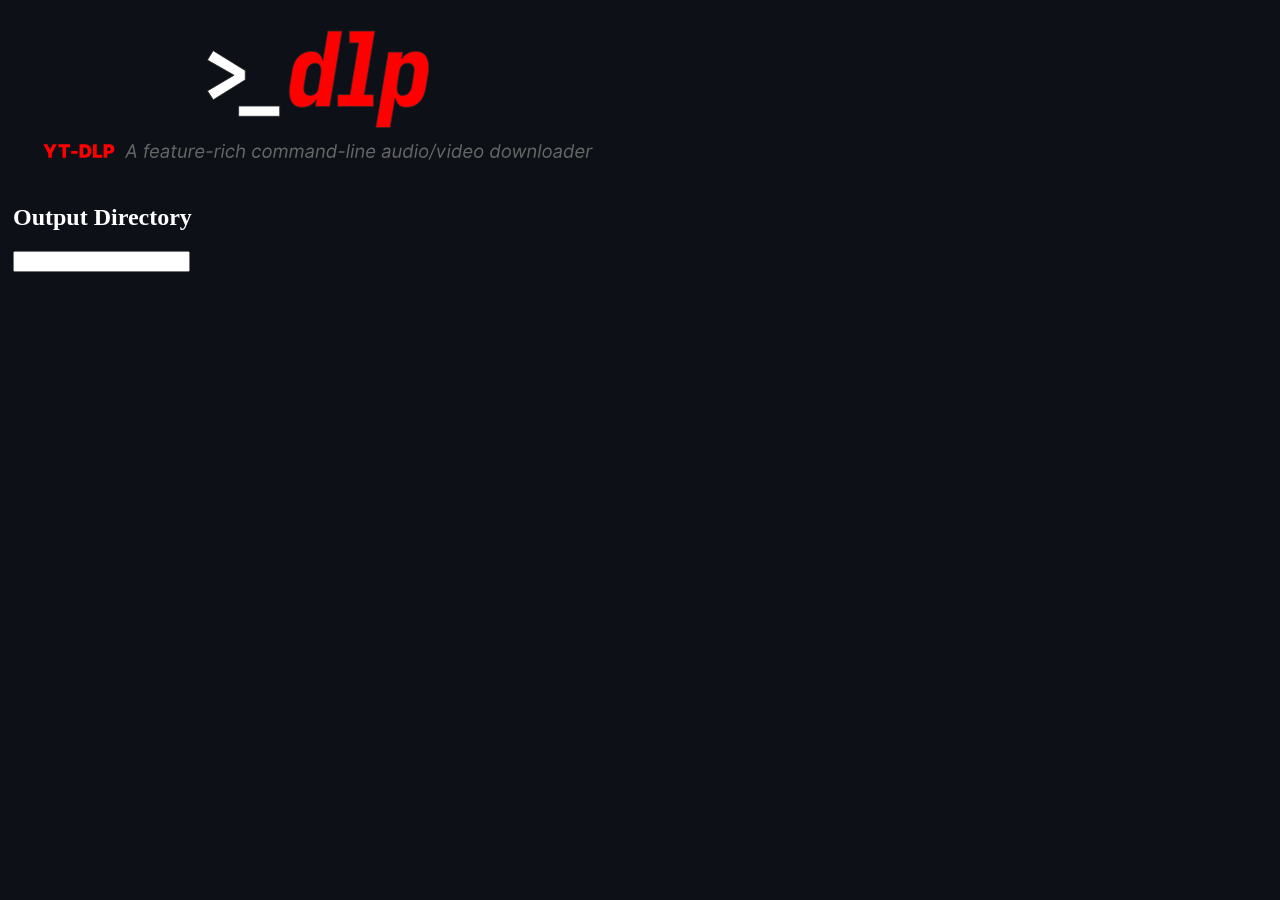
==== auto_yt_dlp/web/index.html @ 49564b42 "`0.0.0.1` First Initilazation of the App/Module I still don't know what to call this (app/module). A" ====
<!DOCTYPE html>
<html>
<head>
  <!--<meta http-equiv="refresh" content="5"> <!--? This is to see the updates i make on the file live -->

  <meta charset="UTF-8">
  <meta name="viewport" content="width=device-width, initial-scale=1.0">
  <title>Auto Youtube Video/Audio Downloader Plus</title> 
  <link rel="icon" href="favicon.ico" sizes="16x16" type="image/x-icon">
  <link rel="icon" href="favicon.ico" sizes="32x32" type="image/x-icon">
  <link rel="icon" href="favicon.ico" sizes="64x64" type="image/x-icon">
  <link rel="icon" href="favicon.ico" sizes="128x128" type="image/x-icon">
  <link rel="icon" href="favicon.ico" sizes="256x256" type="image/x-icon">
  <link rel="stylesheet" href="styles/main.css">
  <script defer type="text/javascript" src="/eel.js"></script>
  <script defer type="text/javascript" src="scripts/checker.js"></script>
</head>
<body>
  <header>
    <a href="https://github.com/yt-dlp/yt-dlp" target="_blank"><img id="header_logo" src="assets/banner.svg" draggable="false" (dragstart)="false;"></a>
  </header>

  <section id="output-section">
    <h1>Output Directory</h1>
    <input id="OutputPath1" type="text">
  </section>
</body>
</html>
---- auto_yt_dlp/web/styles/main.css ----
:root {
  --header_logo_background_color-github: #282828; /* Color picked from the logo background */
  --header_logo_background_color-logo: #0d1117; /* Color picked from the github background */
}

body {
  background-color: var(--header_logo_background_color-logo);
  color: white;
  padding-left: 5px;
  padding-right: 5px;
}

header {
  padding: 20px 30px;
  margin: 10px auto;
}

#header_logo {
  width: 550px;
  height: auto;
}
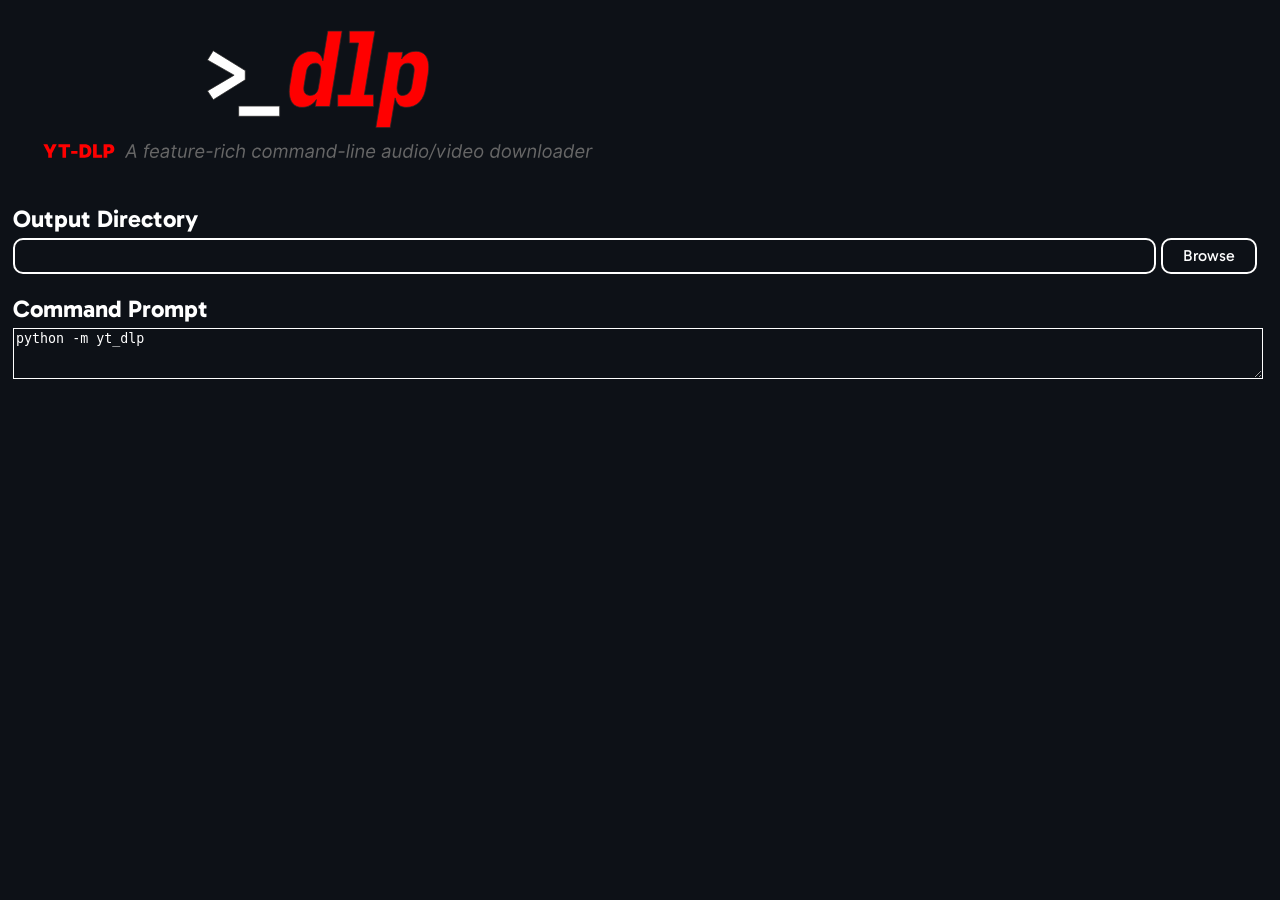
==== commit 3e701d26: "`0.0.0.2` Switched to PyWebView & Got Some Other Stuff Working I just realized how much damn options" ====
--- a/auto_yt_dlp/web/index.html
+++ b/auto_yt_dlp/web/index.html
@@ -1,19 +1,19 @@
 <!DOCTYPE html>
 <html>
 <head>
-  <!--<meta http-equiv="refresh" content="5"> <!--? This is to see the updates i make on the file live -->
+  <!--<meta http-equiv="refresh" content="2"> <!--? This is to see the updates i make on the file live -->
 
   <meta charset="UTF-8">
   <meta name="viewport" content="width=device-width, initial-scale=1.0">
-  <title>Auto Youtube Video/Audio Downloader Plus</title> 
+  <title>Auto Youtube Audio/Video Downloader Plus</title> 
   <link rel="icon" href="favicon.ico" sizes="16x16" type="image/x-icon">
   <link rel="icon" href="favicon.ico" sizes="32x32" type="image/x-icon">
   <link rel="icon" href="favicon.ico" sizes="64x64" type="image/x-icon">
   <link rel="icon" href="favicon.ico" sizes="128x128" type="image/x-icon">
   <link rel="icon" href="favicon.ico" sizes="256x256" type="image/x-icon">
   <link rel="stylesheet" href="styles/main.css">
-  <script defer type="text/javascript" src="/eel.js"></script>
   <script defer type="text/javascript" src="scripts/checker.js"></script>
+  <script defer type="text/javascript" src="scripts/dialog.js"></script>
 </head>
 <body>
   <header>
@@ -22,7 +22,18 @@
 
   <section id="output-section">
     <h1>Output Directory</h1>
-    <input id="OutputPath1" type="text">
+    <div id="output_div">
+      <input id="output_path_text" type="text">
+      <label for="output_path_browse" class="file_input">
+        Browse
+        <input id="output_path_browse" type="button">
+      </label>
+    </div>
+  </section>
+
+  <section id="commnand_view-section">
+    <h1>Command Prompt</h1>
+    <textarea id="command_view_text">python -m yt_dlp</textarea>
   </section>
 </body>
 </html>
--- a/auto_yt_dlp/web/styles/main.css
+++ b/auto_yt_dlp/web/styles/main.css
@@ -1,13 +1,28 @@
+@font-face {
+  font-family: 'Gabarito';
+  src: url('../Gabarito-VariableFont_wght.ttf');
+}
+
 :root {
-  --header_logo_background_color-github: #282828; /* Color picked from the logo background */
-  --header_logo_background_color-logo: #0d1117; /* Color picked from the github background */
+  /*YT-DLP COLOR*/
+  --background_color-logo: #282828; /* Color picked from the logo background */
+  /*--button_background_color-logo: #535252;
+  --button_border_color-logo: #373737;*/
+
+  /*GITHUB COLOR*/
+  --background_color-github: #0d1117; /* Color picked from the github background */
+  /*--button_background_color-github: #2a3543;
+  --button_border_color-github: #1e283c;
+  --input_background_color-github: #374854;
+  --input_border_color-github: #161f32;*/
 }
 
 body {
-  background-color: var(--header_logo_background_color-logo);
+  background-color: var(--background_color-github);
   color: white;
+  font-family: 'Gabarito';
   padding-left: 5px;
-  padding-right: 5px;
+  padding-right: 15px;
 }
 
 header {
@@ -18,4 +33,46 @@
 #header_logo {
   width: 550px;
   height: auto;
+}
+
+h1 {
+  margin-bottom: 5px;
+}
+
+input[type="button"] {
+  display: none;
+}
+
+.file_input {
+  border: 2px solid white;
+  border-radius: 10px;
+  background-color: var(--background_color-github);
+  display: inline-block;
+  padding: 6px 20px;
+  margin-left: 5px;
+  cursor: pointer;
+  text-align: center;
+}
+
+#output_div {
+  display: flex;
+  flex-wrap: nowrap;
+}
+
+#output_path_text {
+  color: white;
+  border: 2px solid white;
+  border-radius: 10px;
+  background-color: var(--input_background_color-github);
+  width: 100%;
+  height: 30px;
+}
+
+#command_view_text {
+  color: white;
+  border: 1px solid white;
+  border-radius: 0px;
+  background-color: var(--input_background_color-github);
+  width: 100%;
+  height: 45px;
 }
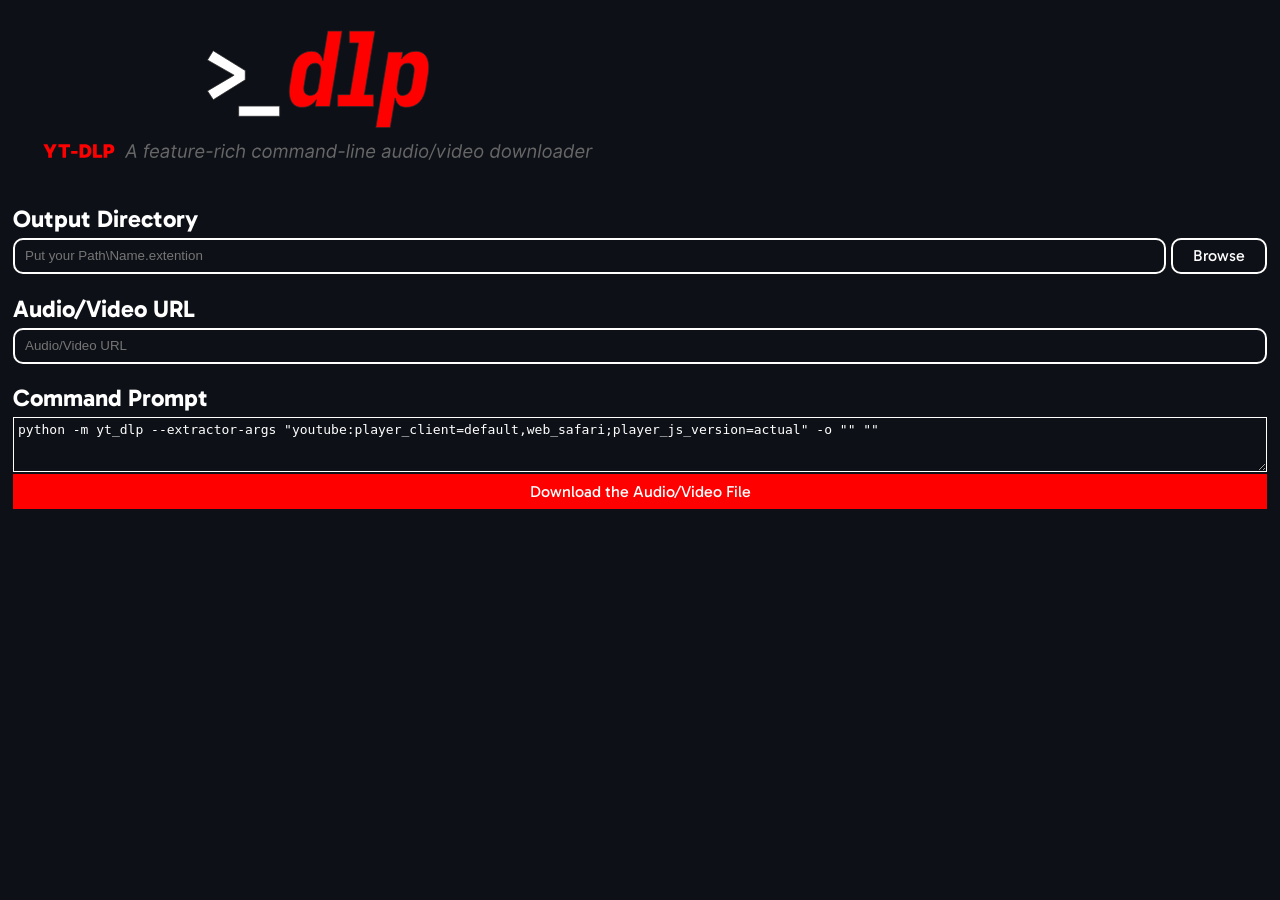
==== commit afd9215f: "`0.0.0.3` Can Download Audio/Video Now Have changed some stuff and made the output (with auto correc" ====
--- a/auto_yt_dlp/web/index.html
+++ b/auto_yt_dlp/web/index.html
@@ -6,14 +6,14 @@
   <meta charset="UTF-8">
   <meta name="viewport" content="width=device-width, initial-scale=1.0">
   <title>Auto Youtube Audio/Video Downloader Plus</title> 
-  <link rel="icon" href="favicon.ico" sizes="16x16" type="image/x-icon">
-  <link rel="icon" href="favicon.ico" sizes="32x32" type="image/x-icon">
-  <link rel="icon" href="favicon.ico" sizes="64x64" type="image/x-icon">
-  <link rel="icon" href="favicon.ico" sizes="128x128" type="image/x-icon">
-  <link rel="icon" href="favicon.ico" sizes="256x256" type="image/x-icon">
-  <link rel="stylesheet" href="styles/main.css">
-  <script defer type="text/javascript" src="scripts/checker.js"></script>
-  <script defer type="text/javascript" src="scripts/dialog.js"></script>
+  <link rel="icon" href="./favicon.ico" sizes="16x16" type="image/x-icon">
+  <link rel="icon" href="./favicon.ico" sizes="32x32" type="image/x-icon">
+  <link rel="icon" href="./favicon.ico" sizes="64x64" type="image/x-icon">
+  <link rel="icon" href="./favicon.ico" sizes="128x128" type="image/x-icon">
+  <link rel="icon" href="./favicon.ico" sizes="256x256" type="image/x-icon">
+  <link rel="stylesheet" href="./styles/main.css">
+  <script type="module" src="./scripts/utils.js"></script>
+  <script type="module" src="./scripts/main.js"></script>
 </head>
 <body>
   <header>
@@ -22,8 +22,8 @@
 
   <section id="output-section">
     <h1>Output Directory</h1>
-    <div id="output_div">
-      <input id="output_path_text" type="text">
+    <div class="general-input-div" id="output-div">
+      <input class="general-input" id="output_path_text" type="text" placeholder="Put your Path\Name.extention">
       <label for="output_path_browse" class="file_input">
         Browse
         <input id="output_path_browse" type="button">
@@ -31,9 +31,24 @@
     </div>
   </section>
 
+  <section id="url_input-section">
+    <h1>Audio/Video URL</h1>
+    <div class="general-input-div" id="url_input-div">
+      <input class="general-input" id="url-input" type="text" placeholder="Audio/Video URL">
+    </div>
+  </section>
+
   <section id="commnand_view-section">
     <h1>Command Prompt</h1>
-    <textarea id="command_view_text">python -m yt_dlp</textarea>
+    <div id="commnand_view-div">
+      <textarea id="command_view_text" readonly>python -m yt_dlp --extractor-args "youtube:player_client=default,web_safari;player_js_version=actual" -o "" ""</textarea>
+      <h1 id="command_output-h1">Command Output</h1>
+      <textarea id="command_output_text" readonly></textarea>
+      <label for="command_view_run" id="command_run">
+        Download the Audio/Video File
+        <input id="command_view_run" type="button">
+      </label>
+    </div>
   </section>
 </body>
 </html>
--- a/auto_yt_dlp/web/styles/main.css
+++ b/auto_yt_dlp/web/styles/main.css
@@ -22,7 +22,7 @@
   color: white;
   font-family: 'Gabarito';
   padding-left: 5px;
-  padding-right: 15px;
+  padding-right: 5px;
 }
 
 header {
@@ -50,29 +50,62 @@
   display: inline-block;
   padding: 6px 20px;
   margin-left: 5px;
+  margin-right: 0px;
   cursor: pointer;
   text-align: center;
 }
 
-#output_div {
+.general-input-div {
   display: flex;
   flex-wrap: nowrap;
 }
 
-#output_path_text {
+.general-input {
   color: white;
   border: 2px solid white;
   border-radius: 10px;
   background-color: var(--input_background_color-github);
+  padding-left: 10px;
   width: 100%;
   height: 30px;
 }
 
-#command_view_text {
+#commnand_view-div {
+  display: flex;
+  flex-wrap: wrap;
+  overflow: hidden;
+}
+
+#command_view_text, #command_output_text {
   color: white;
   border: 1px solid white;
   border-radius: 0px;
   background-color: var(--input_background_color-github);
+  padding: 4px;
   width: 100%;
-  height: 45px;
+  min-height: 45px;
+  font-size: medium;
+  text-wrap: stable;
+  field-sizing: content;
+}
+
+#command_output-h1 {
+  margin-top: 5px;
+  display: none;
+}
+
+#command_output_text {
+  display: none;
+}
+
+#command_run {
+  border: 2px solid red;
+  border-radius: 0px;
+  background-color: red;
+  display: inline-block;
+  padding: 6px 20px;
+  margin-top: 2px;
+  width: 100%;
+  cursor: pointer;
+  text-align: center;
 }
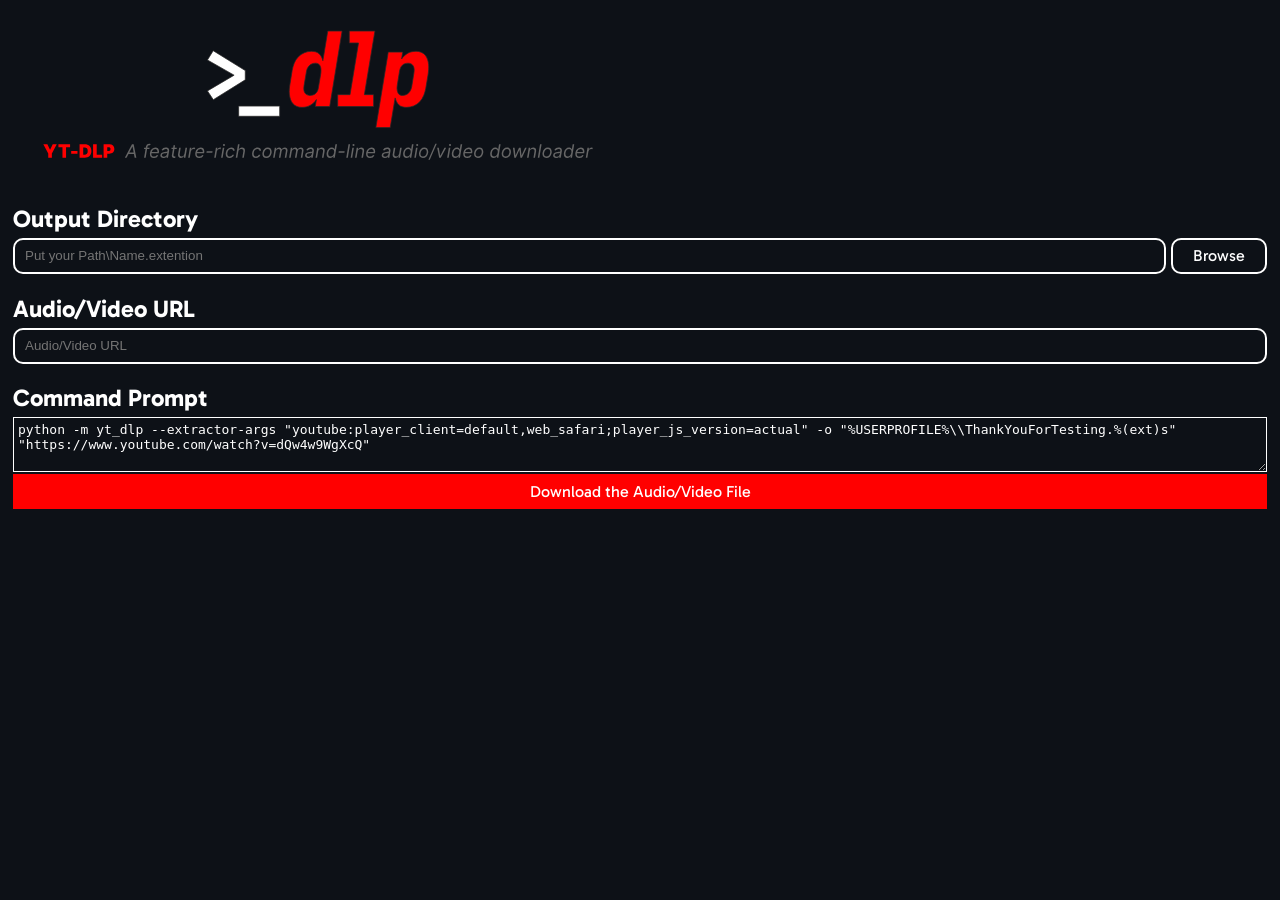
==== commit 4d61a367: "`0.0.1.post5` First Test of Uploading to TestPyPi with GitHub Actions" ====
--- a/auto_yt_dlp/web/index.html
+++ b/auto_yt_dlp/web/index.html
@@ -41,7 +41,7 @@
   <section id="commnand_view-section">
     <h1>Command Prompt</h1>
     <div id="commnand_view-div">
-      <textarea id="command_view_text" readonly>python -m yt_dlp --extractor-args "youtube:player_client=default,web_safari;player_js_version=actual" -o "" ""</textarea>
+      <textarea id="command_view_text" readonly>python -m yt_dlp --extractor-args "youtube:player_client=default,web_safari;player_js_version=actual" -o "%USERPROFILE%\\ThankYouForTesting.%(ext)s" "https://www.youtube.com/watch?v=dQw4w9WgXcQ"</textarea>
       <h1 id="command_output-h1">Command Output</h1>
       <textarea id="command_output_text" readonly></textarea>
       <label for="command_view_run" id="command_run">
